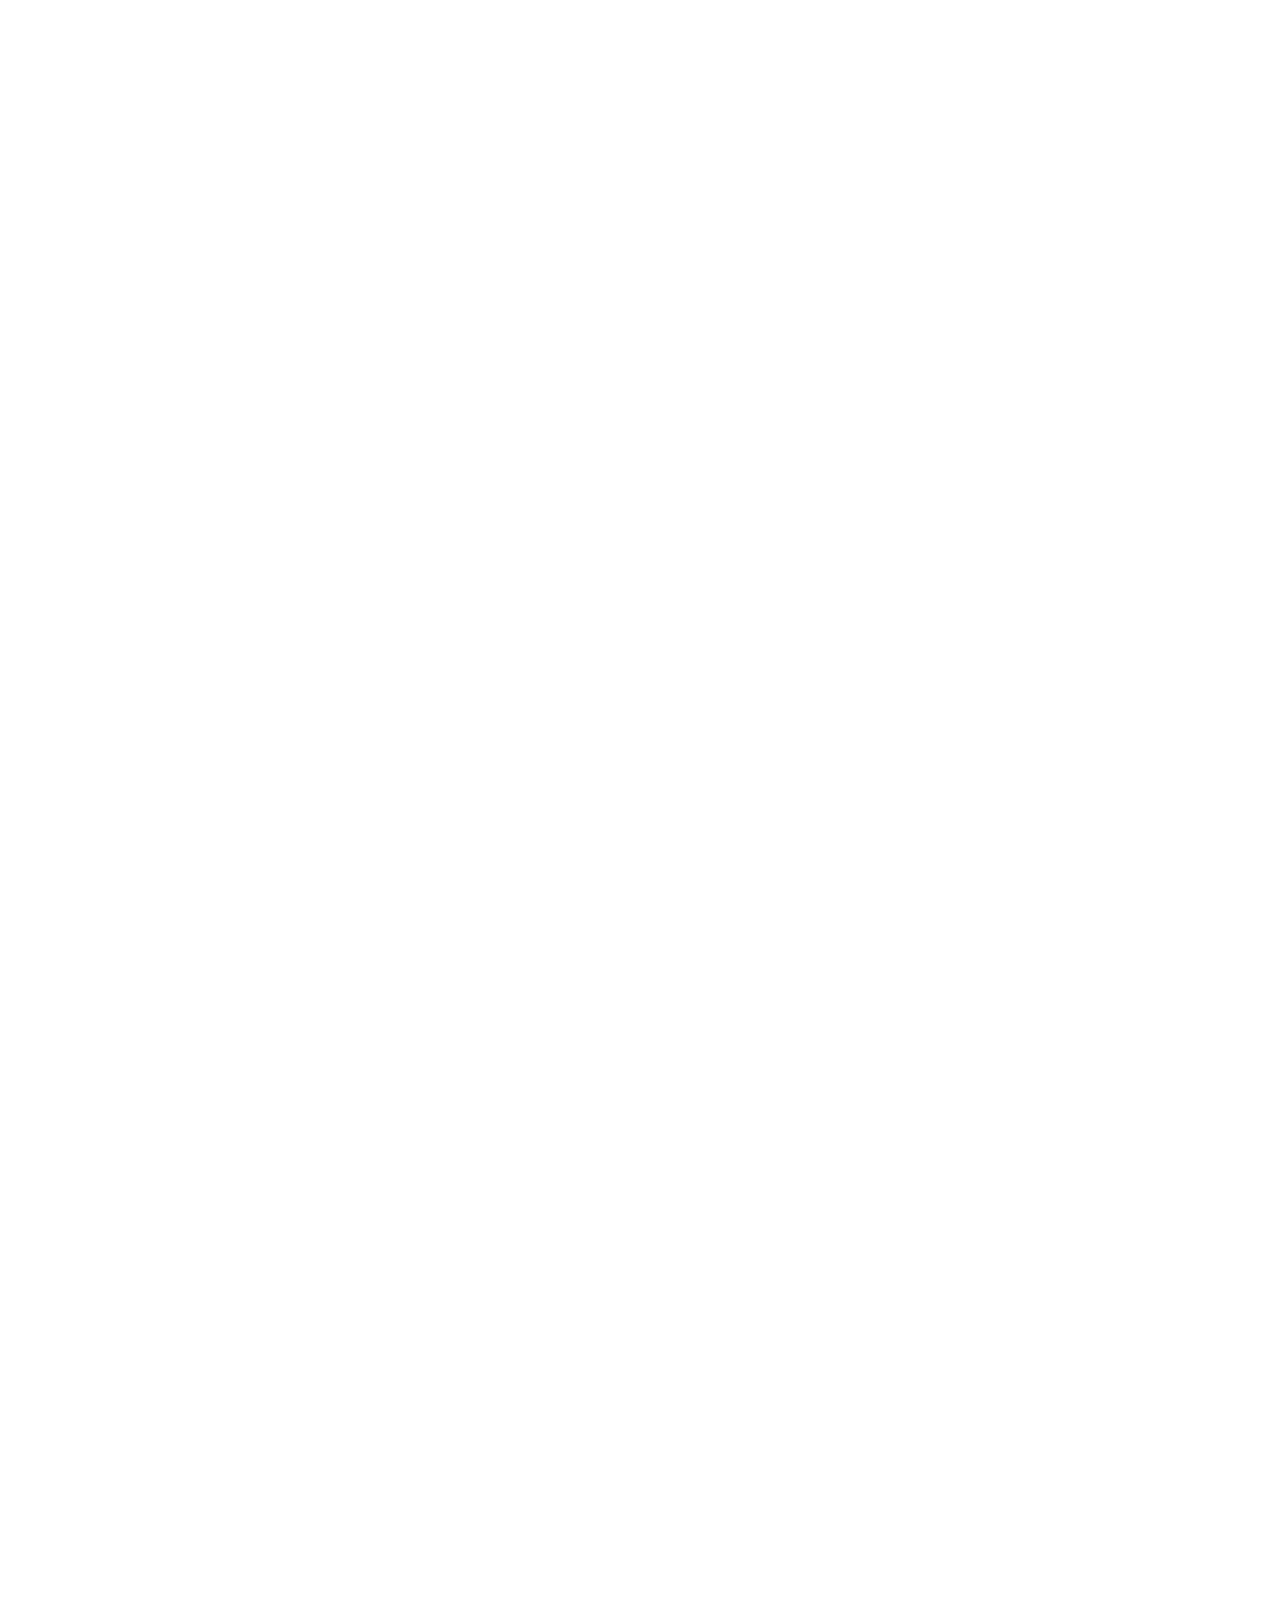
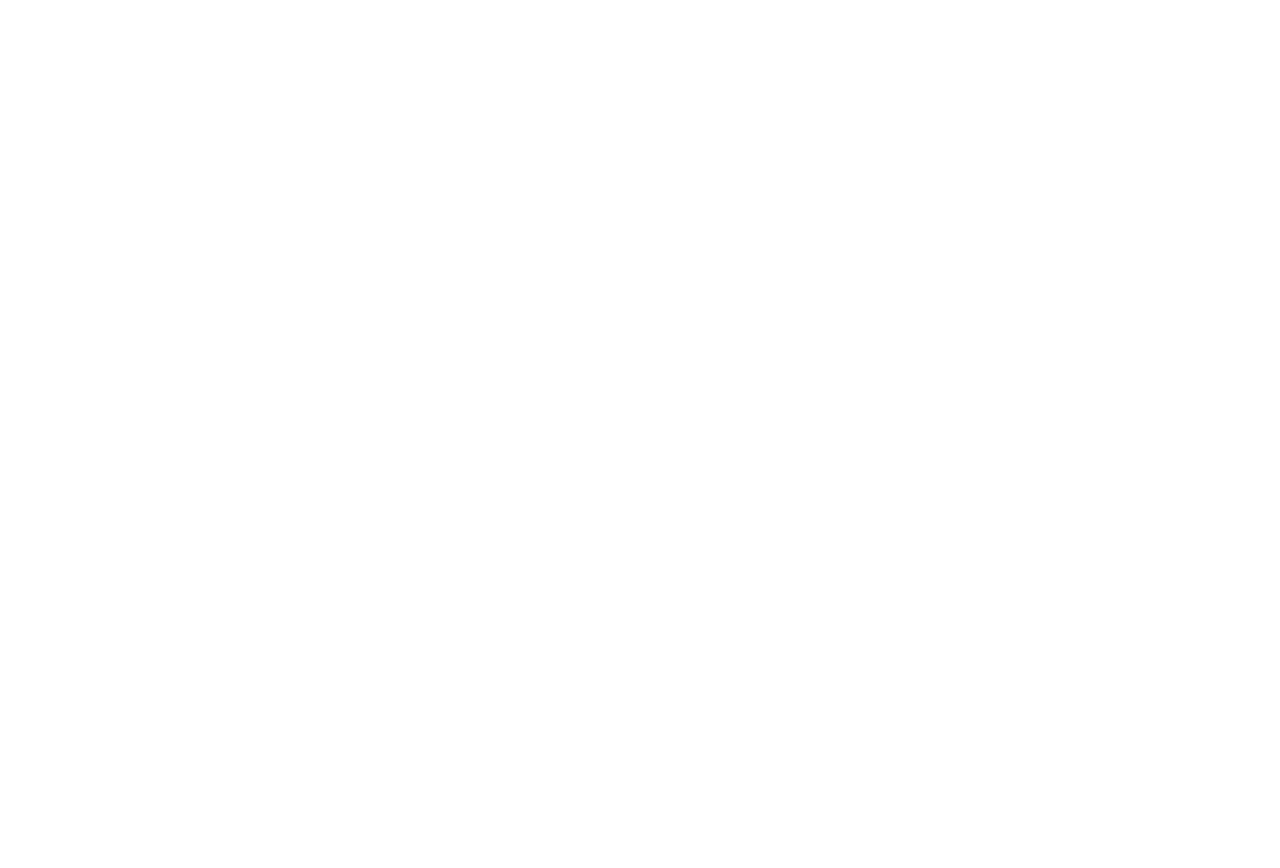
==== index.html @ 069b40f9 "Convert to Polymer 2.0" ====
<html>
<head>
  <meta charset="utf-8">
  <title>DIT4C</title>
  <link rel="canonical" href=""/>

  <meta name="viewport" content="width=device-width, initial-scale=1">
  <link rel="shortcut icon" href="/images/favicon.ico" type="image/x-icon"/>
  <link rel="apple-touch-icon" sizes="60x60" href="/images/apple-touch-icon-60x60.png"/>
  <link rel="apple-touch-icon" sizes="76x76" href="/images/apple-touch-icon-76x76.png"/>
  <link rel="apple-touch-icon" sizes="120x120" href="/images/apple-touch-icon-120x120.png"/>
  <link rel="apple-touch-icon" sizes="152x152" href="/images/apple-touch-icon-152x152.png"/>
  <link rel="icon" sizes="36x36" href="/images/icon-36x36.png"/>
  <link rel="icon" sizes="48x48" href="/images/icon-48x48.png"/>
  <link rel="icon" sizes="72x72" href="/images/icon-72x72.png"/>
  <link rel="icon" sizes="96x96" href="/images/icon-96x96.png"/>
  <link rel="icon" sizes="128x128" href="/images/icon-128x128.png"/>
  <link rel="icon" sizes="144x144" href="/images/icon-144x144.png"/>
  <link rel="icon" sizes="192x192" href="/images/icon-192x192.png"/>

  <script src="/libs/webcomponentsjs/webcomponents-lite.js"></script>
  <link rel="import" href="/components/base-style.html"/>
</head>
<body class="front-page" unresolved>
  <header>
    <img alt="DIT4C" src="/images/logo.png"/>
    <a href="https://github.com/dit4c/dit4c/"><img style="position: absolute; top: 0; right: 0; border: 0;" src="https://camo.githubusercontent.com/52760788cde945287fbb584134c4cbc2bc36f904/68747470733a2f2f73332e616d617a6f6e6177732e636f6d2f6769746875622f726962626f6e732f666f726b6d655f72696768745f77686974655f6666666666662e706e67" alt="Fork me on GitHub" data-canonical-src="https://s3.amazonaws.com/github/ribbons/forkme_right_white_ffffff.png"></a>
  </header>
  <article>
  <p><abbr title="Data Intensive Tools for the Cloud">DIT4C</abbr> <em>(dit-for-see)</em> is a platform for hosting data analysis tools &quot;in the cloud&quot; using containers. Container images provide the tools, and DIT4C provides a secure hosting platform for them.</p>
<p><a href="resbaz.html">Learn more about how DIT4C was used for ResBaz 2015</a></p>
<hr>
<h3 id="host-locally-run-globally">Host locally, run globally</h3>
<p>DIT4C isn&#39;t a hosted service. You can run it anywhere you want.</p>
<p>As long as your users have Internet access and a modern browser, they&#39;ll be able to get to their tools from wherever they are.</p>
<hr>
<h3 id="pick-an-image-or-bring-your-own">Pick an image, or bring your own</h3>
<p>DIT4C has plenty of images to choose from:</p>
<ul>
<li><a href="https://hub.docker.com/r/dit4c/dit4c-container-ipython/">Jupyter Python Notebook</a></li>
<li><a href="https://hub.docker.com/r/dit4c/dit4c-container-rstudio/">RStudio</a></li>
<li><a href="https://hub.docker.com/r/dit4c/dit4c-container-jupyter/">Jupyter + R</a></li>
<li><a href="https://hub.docker.com/r/dit4c/dit4c-container-openrefine/">OpenRefine</a></li>
<li><a href="https://hub.docker.com/r/dit4c/dit4c-container-zeppelin/">Apache Zeppelin</a></li>
<li><a href="https://hub.docker.com/r/dit4c/dit4c-container-slicer/">Slicer</a></li>
<li><a href="https://hub.docker.com/r/dit4c/dit4c-container-fsl/">FSL</a></li>
</ul>
<p>If they&#39;re not an instant fit, that&#39;s OK. DIT4C can use any appropriate image from Docker Hub.</p>
<h4 id="want-a-package-installed-for-all-new-containers-">Want a package installed for all new containers?</h4>
<p>Extend one of the existing tool images.</p>
<pre><code># DOCKERFILE 1.0

FROM dit4c/dit4c-container-ipython

ADD apt-get install -y awesome-package-we-forgot
</code></pre><h4 id="need-to-run-your-own-tool-">Need to run your own tool?</h4>
<p>Extend one of the base images:</p>
<ul>
<li><a href="https://hub.docker.com/r/dit4c/dit4c-container-base/">Base</a></li>
<li><a href="https://hub.docker.com/r/dit4c/dit4c-container-x11/">X11 Desktop</a></li>
</ul>
<hr>
<h3 id="architecture">Architecture</h3>
<p>To improve scalability and security, DIT4C runs all containers on compute nodes separate from the portal.</p>
<p>A portal can have multiple schedulers, each able to start containers on compute nodes. Through the use of routing servers, DIT4C is able to allow compute nodes and schedulers to exist on private networks with no open inbound ports, providing better security for compute and data.</p>
<p><a href="./architecture.html">Read about DIT4C&#39;s architecture in more detail</a></p>
<hr>
<h3 id="running">Running</h3>
<p>Let&#39;s <a href="./running.html">get started</a>...</p>
<hr>
<h3 id="release-signing-key">Release Signing Key</h3>
<pre><code>-----BEGIN PGP PUBLIC KEY BLOCK-----
Version: GnuPG v2

mQINBFgj8YIBEADABy9cFnFZf1dqqf1+3pcZNvuyAj6pDo7lhNRhCBmXal3nmsZe
vsczDv4PrTqZHBMcp0QGkoUdjPK6HBSPIkB+1liOIsRZ0qJw0eted3LYYJ1EE+rG
LG8in6mpXxrcVmQyINHJk8INpovR2e2cHKP0KsLkEgnPwEeS89poTLQ726ZNBFTi
tPMM7NnPBQ0J3helWWKQrr5dyTEPVElZH5e6mL0s6P1ethGHO0a2AgHKV3UHhroJ
EaCVHrvnR5Bgzv0kcYrZb7Qay6livV5JPDbYPW0/h4S3Orcsf/XKcpX3nO5070yJ
pkc8BCkEuoLGQXy4BkSOz+B/EZFhDLWlST7Zr88vEzma1VCmlRDBrICuFzE8eYZW
ij1kfqufu3Fk2vS8S081yxjrRSMXUzq0qlDzPOOc9oDsVfVHFLhhsW8zETS+KLjh
o0sxhF5+gSPyVgbQgKqfD+kpcyScKDKXL7ECQvAZEgZ1A+PFdc7uRMmzWxz6Y+4M
fr5sP3/AjFJZZqn9BuEGmkKntuY+czYDr+KCPNbYlD4Du1Gb94lM0E7z0ZpbYtXi
ljk7ji5zVams9wR3n8+hDpA7MErVhRnG40VQCL0n/Ed71cdsEf3g3txwSePU2kqn
XewPpdO8RD/qGqI4IPuNw2+MczL6KpNSwA1Q6GNVAO9mvDiGmbHvxXa8hQARAQAB
tCtESVQ0QyBSZWxlYXNlIFNpZ25pbmcgS2V5IDxhZG1pbkBkaXQ0Yy5uZXQ+iQI9
BBMBCAAnBQJYI/GCAhsBBQkJZgGABQsJCAcCBhUICQoLAgQWAgMBAh4BAheAAAoJ
EI2F7HXZyMwMrjMP/11yssr4Ct7XAPesdV5ht5t2BYw3/xI89av7+3Cj/IWTgNmX
BXrVg2pH7GOqLQM/XDDypSOVSogYUmotuingkVpngmAd17BfZI3tDUFPEDEaq12o
0Qd4LTQRGKtO2Tp6XHQ7USXSO+kPORmQulVjWteURH4W3Ih1tlIqbAplzG8Gz3Tm
AZi4XC9dUP7XLu5nC3mP17D8TZ8qTYeLl1lwMx2b9yvsFoZfcIKNmnCd5hP5dNAB
V5ZzWQ7bZ+lgP5hYzdmeCK1BFE+FqwSPKcUF3/DpCXGVhpB/BBsTAT7EAGQqaSOl
KaFynhDWHtozhfeEZ6yvVVGQeRhnmOnn0QpiaCdGdYYu0SahJRihXfQQGnLssQe5
fKiV89wBi7lBJjO587L0N+E10/Lyoo8pgr0JQw0Gst97jQIo3h9gUj2osCvorCrA
Lhj0oWyM7TB/ERIUe7krJUXaaiqrKhJY46ewqRqbriaqRoVW/P7cdn2r2n8Ifdqc
A7/7qIXsKW4LR22PaW/QgoGvu7uI4dxlvNfWskAR4gZJxp32BJ2YJGIBAhubOnrJ
kmvWq62rqh04SK68dE+tljU0P97GMBsDWOWEqYq4x7s0keCitnn+Xt5RtM5Mbzsm
MnJLWMZcQM9BHtyqIoyiDsQvFFGyUARte0/eZx16WTSk3ODOSKj00eu+4kzpiQIc
BBABCAAGBQJYLFdHAAoJEK8IcBSF+1PwXCIP/Ak86Z35TDu60DJWcXIwOdlopjl4
yzBrByQcRXaIBCW52tGBVAnhTofGcoYYalIFgUj9bwb/bJEzpdXmBKsqBgNezROx
7izXJRqWQsNPr0uWdb9Jl/J7TRNdrelRLRJVx2n8TdNu9ksexqOagGLyAHXF1Rdr
22CrdWxLxqGMQy0ohHoXRcXVH50U02NbZ2Ssko40M+foFxntIv/wv+kcn/HO60Qf
vjXd1moAeq25uKLb40wn9m+8G1N6KhDsVQ8Dt/2wrYp5psN1fVAWyb+YH+gkWfTw
t81V9+2KEdJkIFDbZrIztqBXE8L3TJhye3UNjLnsrclnwxqUGfaslHfIL+V/SIOY
tD52UR24oP5OG4YvAQwRA5jMBEIbzIRF3JVjZ/3IWGDmCbqrg00rwv33ztLFAnb3
vtb8X9DjfVG3xncxtX4D1bjP9+QdUj37jF9P3ZIelQTJ20xhPggfM7xoVb7cicjA
haBjlJ96SdjYXqzdgpaDb28x97zB5YFILa9Ct+ZBLAZSBC4evJr9S96o/aeIER8j
GPjhBBaZxS3+vAdZjGxco7ThSSYj4rnYrDQhANZHCL+yAeUNbvvLyZo4wMrpXff1
Q4TgtBwqCcN9g3ZySFR11r1/JM2G099g3lSq5gQdYPVmaZ7iKxPbw9crh6t+PWs8
LrIOUGAPpiJL2gpMuQENBFgj8mMBCAC2VpfhWp/jRBwpbCYBp7Sc4hISBWk8jVMm
lFQ04UBw7vqzpV0lnNpfD0+fz4U9AEB++JFL5IpYXzISfUktShaq9zQlyiAAC8oS
Tb2pm7dru5S0tjVBR9OEHns75Kdm/QgO92yT64iG5qQ7NoQ4BkD01WnlV5ijkQh2
AKTCvP9vF1O8jhRO+zXH6X1Z2+pToZXIfofCA1lR3ZWqFiD4gYTBawbA7jighTlE
QlhEG42h70rGV6fI0kbBdqALZrFd2fdZd6R6sgF0ywax1/6bNtoTbqn+JbnYcsBQ
SJ7dMZywmPNXw1UkHLvfiW5w2yTTWTbZnV6layd7jvGIAvkKgRonABEBAAGJA0QE
GAEIAA8FAlgj8mMCGwIFCQPCZwABKQkQjYXsddnIzAzAXSAEGQEIAAYFAlgj8mMA
CgkQvM/sjwXmUmYA0Qf7BZLklqSwb9/yI6QIkJZ/JnUzaT2mDlLoeJoL8zwwtHWB
3LkFBQj5ISy17APYpEfgxjf4yAq9gDcFvacTnLdiQgKVrJylyUOVp47VlUDGvCQZ
Tkrn4YxXrRCMxa90lAinLKjaONbCFVTHlZA3f++S3nRazKwCJ2g9k8n/NRuNyams
0iQ51kvUVzFNQ9PbXnUv5CoF+gfS4yZlq7ZTAAMqPJ65CSAhZzX2ey+d8aQ5z73i
E90Hwoxy76pxgaDV4YbztxXLA+vaucHUH4qpTWxIaDj5QFaBYumyw7uzk9JSzVPk
/2sYT1+gsCK239wTRXAqRWDi8JH0EFC1jffnMaduom7wD/9K/+RyDo1wfUvFadSS
ft8l+xs8V9w6Jhb+7YIk0A928eWLQ9nEZHt1wrKc30i2Cc/iJOwCht1COGnUBt0y
3DFcTuc+QUQuG3qq2bRur8t5FEYMqTIoJQJRl+2DKWLy4cPCtjIEdIp/2WwcbQuR
k9vkUZJ5sUwwFywQcVRKEeJ+ijWDicqZI/57XyidWsVfiP/GL3jtqKYlmCbjPtMy
opTg+BwkczwNMX75sU7em6LxH6jw/i3Qd2nG5EmOSYQBkW9dfD9B777N8BS2wM8T
Eq0dbfIUJRjumskT358SpGD+S66n3jHGoAs6UrtANO+uL0h+7YZnBkg87JOdX02z
i6WRsSQFVQOh6WylPvXr72HbJjDTG5U2Ba3W7ruhD95thinMN8NXrOooetQHyal+
5SMv1+5WH2uJNpWdfhJLn/5y0DaV8oicQZOnimr7U/hKB1mcfGOu3EyhvSwckfUI
Td+ySdaKLA2ZAsJ4F0TViJbSdg4fupiU77ODB4aJPYm8sDAmTpXwvEnYRLe7wz/m
G52RcLTv0K0uOjca3CLPbW8e0QQeMZvKESFv32zBazEFtQkISlT+YPiFye/VTdrL
CMDxLge/eVNOfaOreZaj7Jsq6uuGPd8wSZ21ZNY7gk8fY4VmIZpuuho5X56c46QW
8AQQT1/ulgNT6FRG2+WmvYE/FA==
=ZPgp
-----END PGP PUBLIC KEY BLOCK-----
</code></pre><p><a href="./release-signing-key.asc">Download release-signing-key.asc</a></p>

  </article>
  <footer>
    <p>Want to know more?</p>
    <p>
      <a href="https://github.com/dit4c/dit4c">
        Read more on GitHub
      </a>
    </p>
    <p>
      <a rel="license" href="http://creativecommons.org/licenses/by/4.0/"><img alt="Creative Commons License" style="border-width:0" src="https://i.creativecommons.org/l/by/4.0/80x15.png" /></a>
    </p>
  </footer>
</body>
</html>
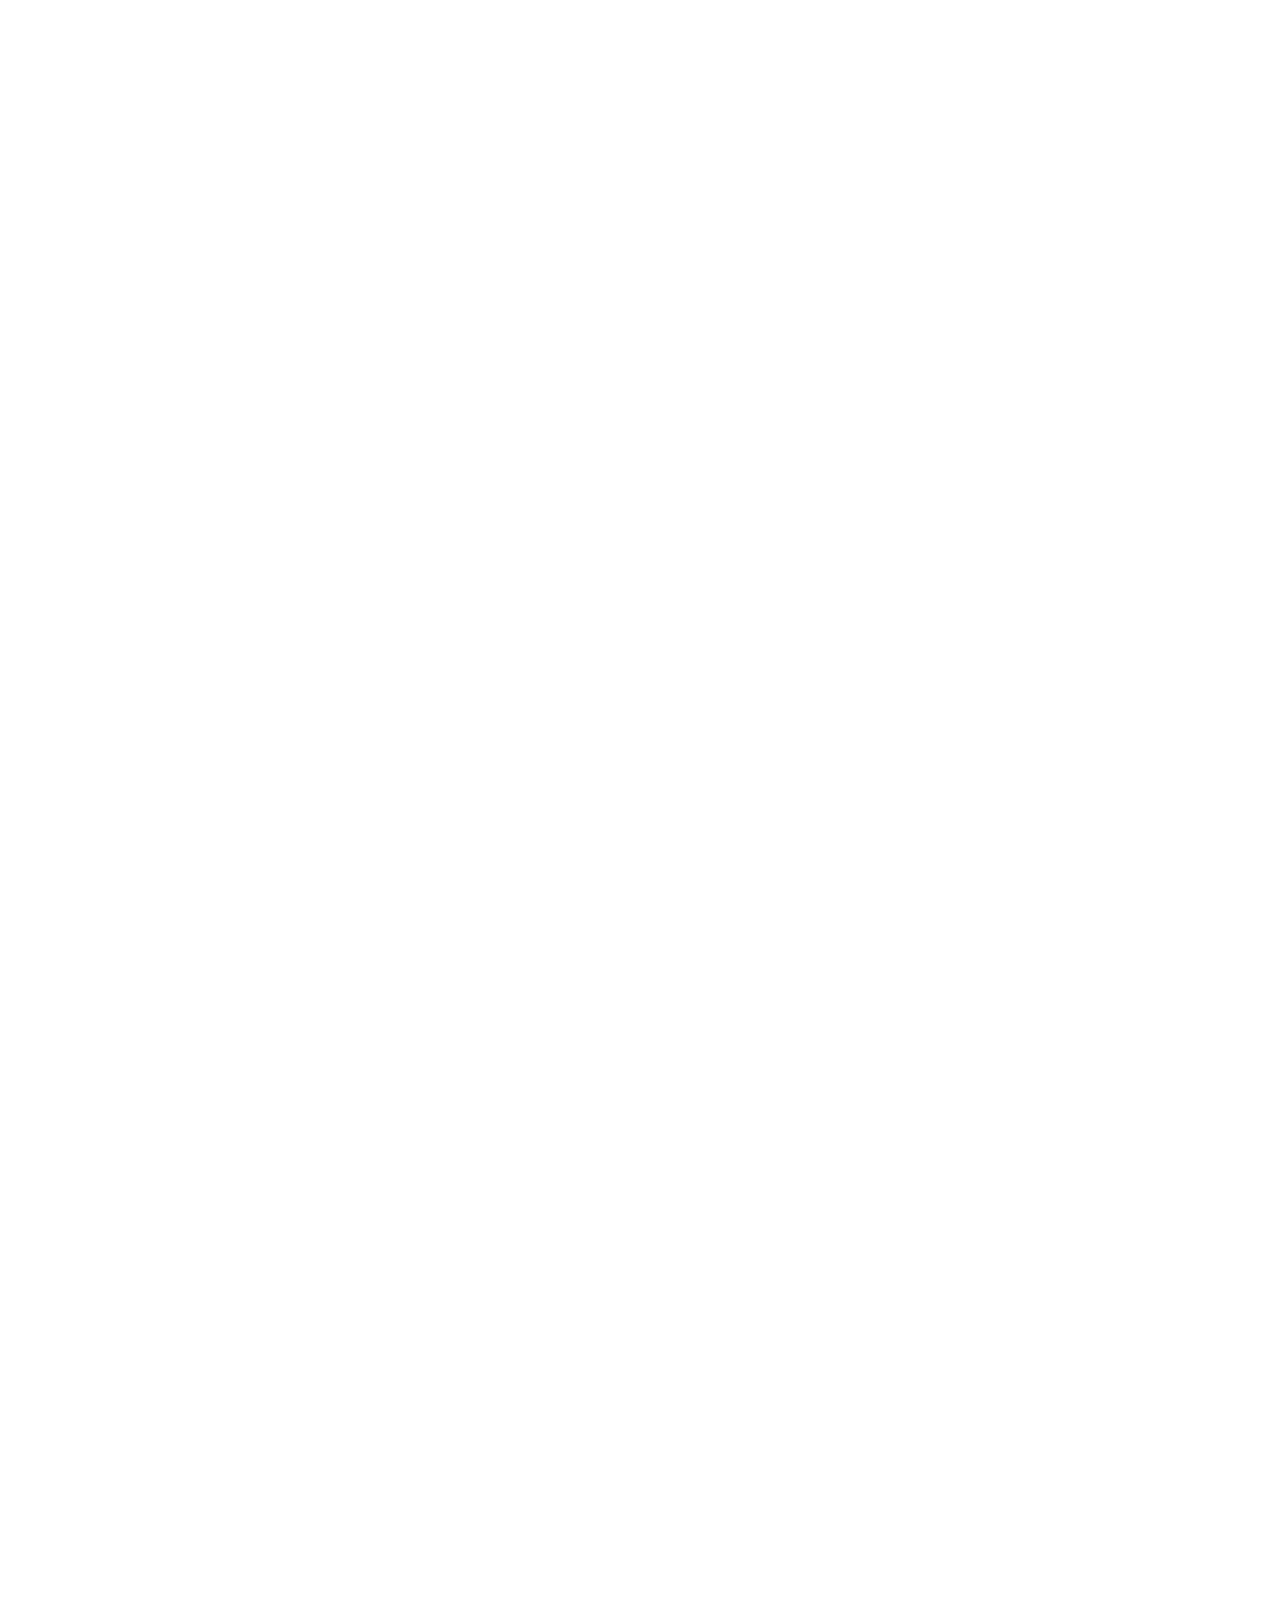
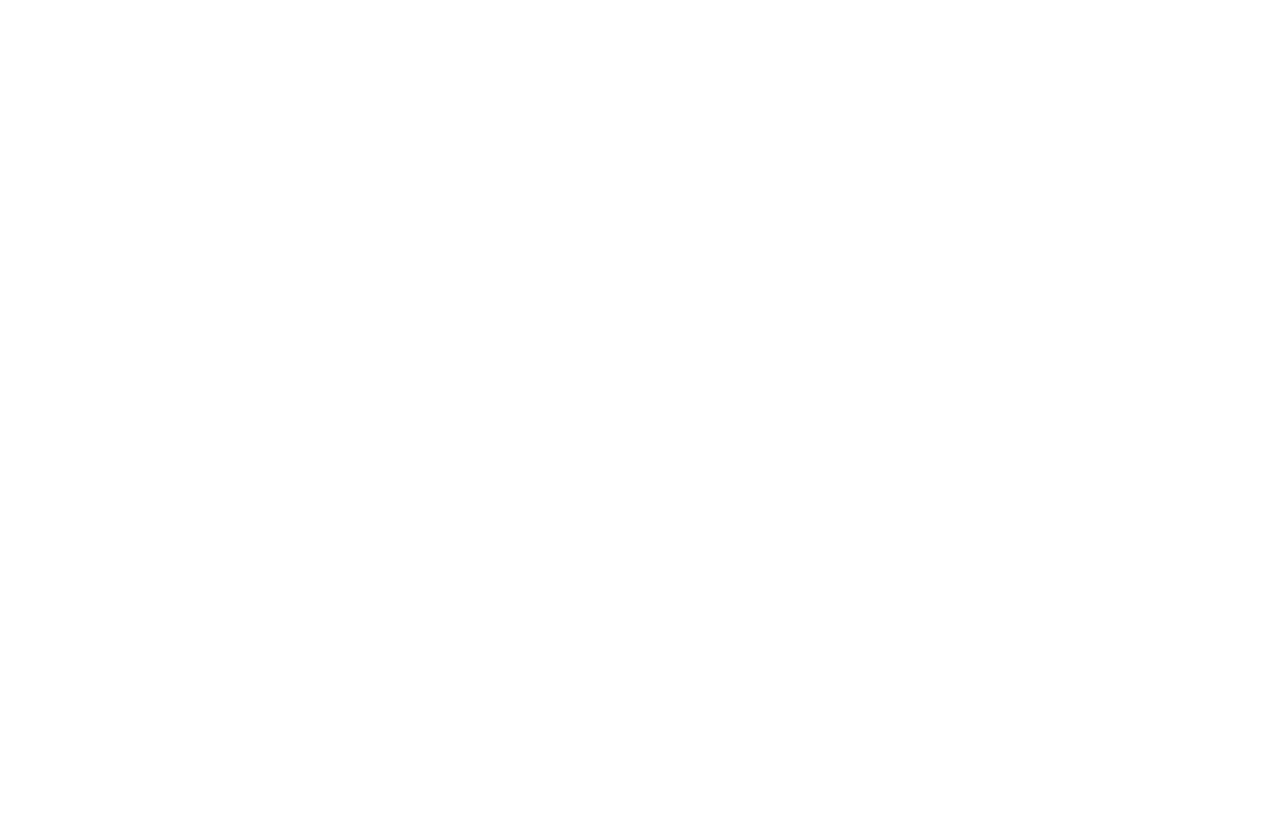
==== commit 5d99deee: "Remove out-dated info about ResBaz 2015" ====
--- a/index.html
+++ b/index.html
@@ -28,7 +28,6 @@
   </header>
   <article>
   <p><abbr title="Data Intensive Tools for the Cloud">DIT4C</abbr> <em>(dit-for-see)</em> is a platform for hosting data analysis tools &quot;in the cloud&quot; using containers. Container images provide the tools, and DIT4C provides a secure hosting platform for them.</p>
-<p><a href="resbaz.html">Learn more about how DIT4C was used for ResBaz 2015</a></p>
 <hr>
 <h3 id="host-locally-run-globally">Host locally, run globally</h3>
 <p>DIT4C isn&#39;t a hosted service. You can run it anywhere you want.</p>
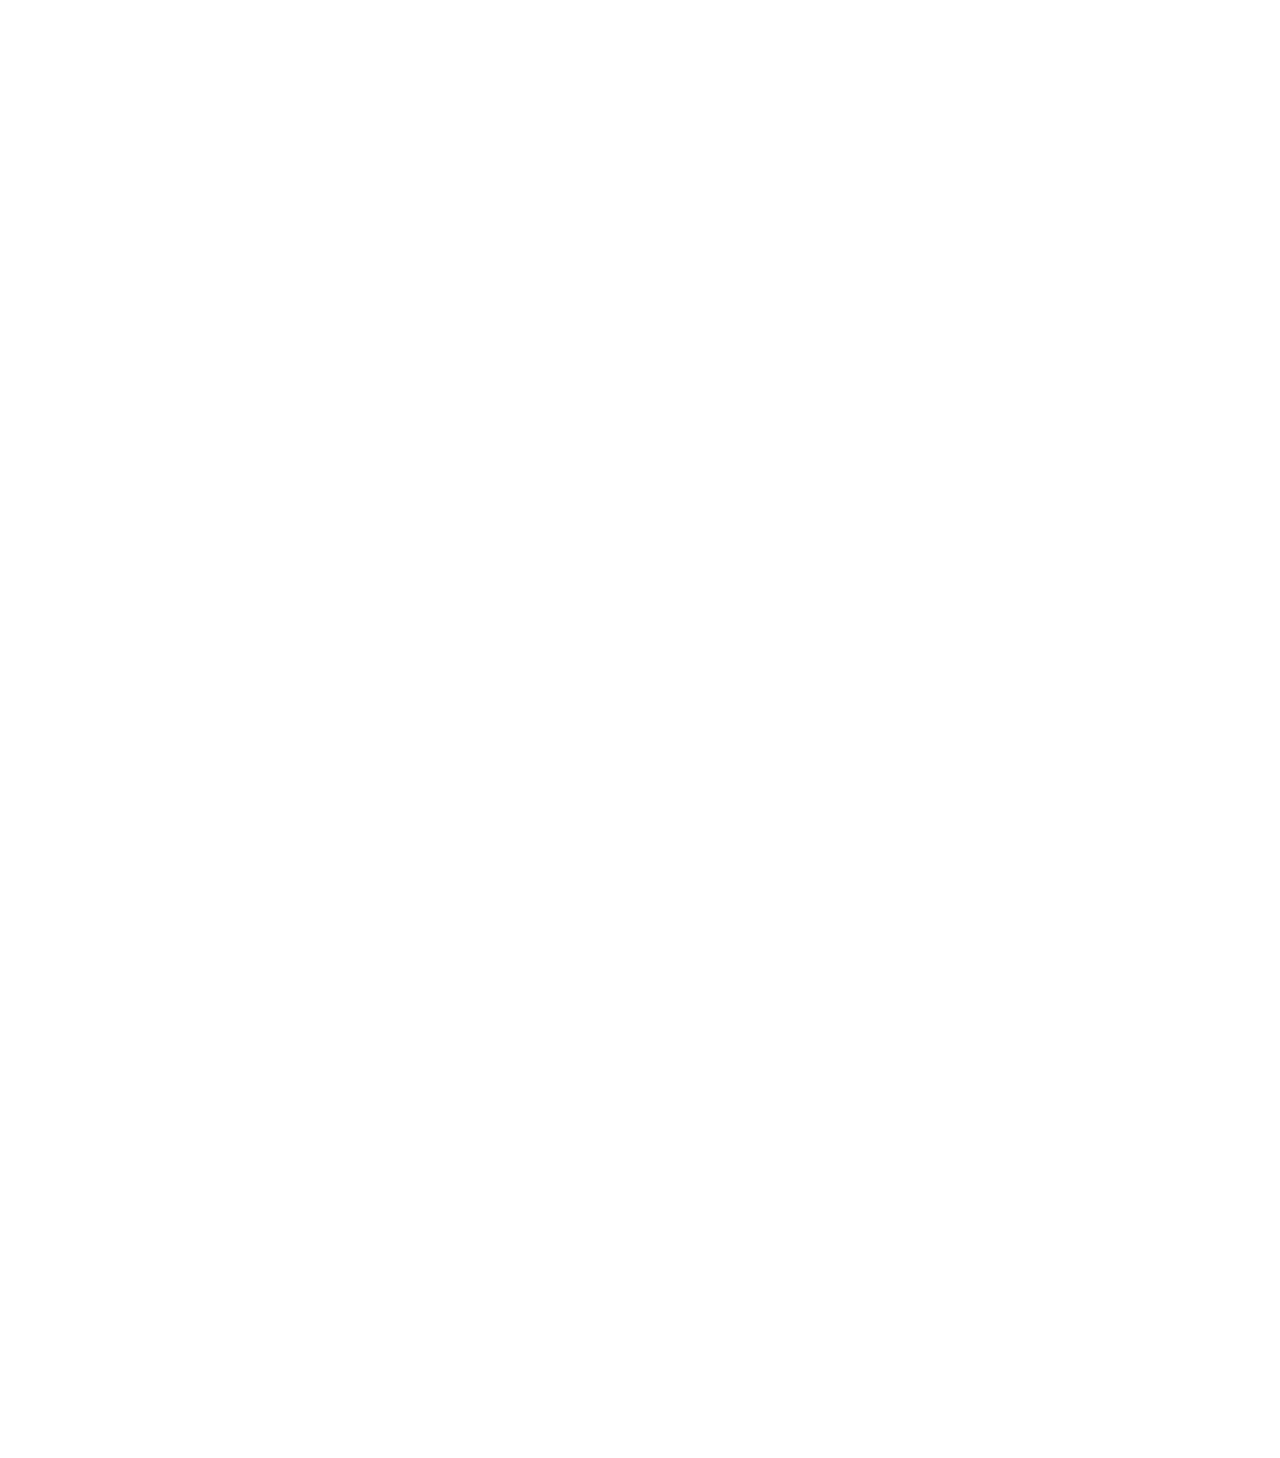
==== commit e2130ac4: "Remove inline signing key" ====
--- a/index.html
+++ b/index.html
@@ -68,71 +68,7 @@
 <p>Let&#39;s <a href="./running.html">get started</a>...</p>
 <hr>
 <h3 id="release-signing-key">Release Signing Key</h3>
-<pre><code>-----BEGIN PGP PUBLIC KEY BLOCK-----
-Version: GnuPG v2
-
-mQINBFgj8YIBEADABy9cFnFZf1dqqf1+3pcZNvuyAj6pDo7lhNRhCBmXal3nmsZe
-vsczDv4PrTqZHBMcp0QGkoUdjPK6HBSPIkB+1liOIsRZ0qJw0eted3LYYJ1EE+rG
-LG8in6mpXxrcVmQyINHJk8INpovR2e2cHKP0KsLkEgnPwEeS89poTLQ726ZNBFTi
-tPMM7NnPBQ0J3helWWKQrr5dyTEPVElZH5e6mL0s6P1ethGHO0a2AgHKV3UHhroJ
-EaCVHrvnR5Bgzv0kcYrZb7Qay6livV5JPDbYPW0/h4S3Orcsf/XKcpX3nO5070yJ
-pkc8BCkEuoLGQXy4BkSOz+B/EZFhDLWlST7Zr88vEzma1VCmlRDBrICuFzE8eYZW
-ij1kfqufu3Fk2vS8S081yxjrRSMXUzq0qlDzPOOc9oDsVfVHFLhhsW8zETS+KLjh
-o0sxhF5+gSPyVgbQgKqfD+kpcyScKDKXL7ECQvAZEgZ1A+PFdc7uRMmzWxz6Y+4M
-fr5sP3/AjFJZZqn9BuEGmkKntuY+czYDr+KCPNbYlD4Du1Gb94lM0E7z0ZpbYtXi
-ljk7ji5zVams9wR3n8+hDpA7MErVhRnG40VQCL0n/Ed71cdsEf3g3txwSePU2kqn
-XewPpdO8RD/qGqI4IPuNw2+MczL6KpNSwA1Q6GNVAO9mvDiGmbHvxXa8hQARAQAB
-tCtESVQ0QyBSZWxlYXNlIFNpZ25pbmcgS2V5IDxhZG1pbkBkaXQ0Yy5uZXQ+iQI9
-BBMBCAAnBQJYI/GCAhsBBQkJZgGABQsJCAcCBhUICQoLAgQWAgMBAh4BAheAAAoJ
-EI2F7HXZyMwMrjMP/11yssr4Ct7XAPesdV5ht5t2BYw3/xI89av7+3Cj/IWTgNmX
-BXrVg2pH7GOqLQM/XDDypSOVSogYUmotuingkVpngmAd17BfZI3tDUFPEDEaq12o
-0Qd4LTQRGKtO2Tp6XHQ7USXSO+kPORmQulVjWteURH4W3Ih1tlIqbAplzG8Gz3Tm
-AZi4XC9dUP7XLu5nC3mP17D8TZ8qTYeLl1lwMx2b9yvsFoZfcIKNmnCd5hP5dNAB
-V5ZzWQ7bZ+lgP5hYzdmeCK1BFE+FqwSPKcUF3/DpCXGVhpB/BBsTAT7EAGQqaSOl
-KaFynhDWHtozhfeEZ6yvVVGQeRhnmOnn0QpiaCdGdYYu0SahJRihXfQQGnLssQe5
-fKiV89wBi7lBJjO587L0N+E10/Lyoo8pgr0JQw0Gst97jQIo3h9gUj2osCvorCrA
-Lhj0oWyM7TB/ERIUe7krJUXaaiqrKhJY46ewqRqbriaqRoVW/P7cdn2r2n8Ifdqc
-A7/7qIXsKW4LR22PaW/QgoGvu7uI4dxlvNfWskAR4gZJxp32BJ2YJGIBAhubOnrJ
-kmvWq62rqh04SK68dE+tljU0P97GMBsDWOWEqYq4x7s0keCitnn+Xt5RtM5Mbzsm
-MnJLWMZcQM9BHtyqIoyiDsQvFFGyUARte0/eZx16WTSk3ODOSKj00eu+4kzpiQIc
-BBABCAAGBQJYLFdHAAoJEK8IcBSF+1PwXCIP/Ak86Z35TDu60DJWcXIwOdlopjl4
-yzBrByQcRXaIBCW52tGBVAnhTofGcoYYalIFgUj9bwb/bJEzpdXmBKsqBgNezROx
-7izXJRqWQsNPr0uWdb9Jl/J7TRNdrelRLRJVx2n8TdNu9ksexqOagGLyAHXF1Rdr
-22CrdWxLxqGMQy0ohHoXRcXVH50U02NbZ2Ssko40M+foFxntIv/wv+kcn/HO60Qf
-vjXd1moAeq25uKLb40wn9m+8G1N6KhDsVQ8Dt/2wrYp5psN1fVAWyb+YH+gkWfTw
-t81V9+2KEdJkIFDbZrIztqBXE8L3TJhye3UNjLnsrclnwxqUGfaslHfIL+V/SIOY
-tD52UR24oP5OG4YvAQwRA5jMBEIbzIRF3JVjZ/3IWGDmCbqrg00rwv33ztLFAnb3
-vtb8X9DjfVG3xncxtX4D1bjP9+QdUj37jF9P3ZIelQTJ20xhPggfM7xoVb7cicjA
-haBjlJ96SdjYXqzdgpaDb28x97zB5YFILa9Ct+ZBLAZSBC4evJr9S96o/aeIER8j
-GPjhBBaZxS3+vAdZjGxco7ThSSYj4rnYrDQhANZHCL+yAeUNbvvLyZo4wMrpXff1
-Q4TgtBwqCcN9g3ZySFR11r1/JM2G099g3lSq5gQdYPVmaZ7iKxPbw9crh6t+PWs8
-LrIOUGAPpiJL2gpMuQENBFgj8mMBCAC2VpfhWp/jRBwpbCYBp7Sc4hISBWk8jVMm
-lFQ04UBw7vqzpV0lnNpfD0+fz4U9AEB++JFL5IpYXzISfUktShaq9zQlyiAAC8oS
-Tb2pm7dru5S0tjVBR9OEHns75Kdm/QgO92yT64iG5qQ7NoQ4BkD01WnlV5ijkQh2
-AKTCvP9vF1O8jhRO+zXH6X1Z2+pToZXIfofCA1lR3ZWqFiD4gYTBawbA7jighTlE
-QlhEG42h70rGV6fI0kbBdqALZrFd2fdZd6R6sgF0ywax1/6bNtoTbqn+JbnYcsBQ
-SJ7dMZywmPNXw1UkHLvfiW5w2yTTWTbZnV6layd7jvGIAvkKgRonABEBAAGJA0QE
-GAEIAA8FAlgj8mMCGwIFCQPCZwABKQkQjYXsddnIzAzAXSAEGQEIAAYFAlgj8mMA
-CgkQvM/sjwXmUmYA0Qf7BZLklqSwb9/yI6QIkJZ/JnUzaT2mDlLoeJoL8zwwtHWB
-3LkFBQj5ISy17APYpEfgxjf4yAq9gDcFvacTnLdiQgKVrJylyUOVp47VlUDGvCQZ
-Tkrn4YxXrRCMxa90lAinLKjaONbCFVTHlZA3f++S3nRazKwCJ2g9k8n/NRuNyams
-0iQ51kvUVzFNQ9PbXnUv5CoF+gfS4yZlq7ZTAAMqPJ65CSAhZzX2ey+d8aQ5z73i
-E90Hwoxy76pxgaDV4YbztxXLA+vaucHUH4qpTWxIaDj5QFaBYumyw7uzk9JSzVPk
-/2sYT1+gsCK239wTRXAqRWDi8JH0EFC1jffnMaduom7wD/9K/+RyDo1wfUvFadSS
-ft8l+xs8V9w6Jhb+7YIk0A928eWLQ9nEZHt1wrKc30i2Cc/iJOwCht1COGnUBt0y
-3DFcTuc+QUQuG3qq2bRur8t5FEYMqTIoJQJRl+2DKWLy4cPCtjIEdIp/2WwcbQuR
-k9vkUZJ5sUwwFywQcVRKEeJ+ijWDicqZI/57XyidWsVfiP/GL3jtqKYlmCbjPtMy
-opTg+BwkczwNMX75sU7em6LxH6jw/i3Qd2nG5EmOSYQBkW9dfD9B777N8BS2wM8T
-Eq0dbfIUJRjumskT358SpGD+S66n3jHGoAs6UrtANO+uL0h+7YZnBkg87JOdX02z
-i6WRsSQFVQOh6WylPvXr72HbJjDTG5U2Ba3W7ruhD95thinMN8NXrOooetQHyal+
-5SMv1+5WH2uJNpWdfhJLn/5y0DaV8oicQZOnimr7U/hKB1mcfGOu3EyhvSwckfUI
-Td+ySdaKLA2ZAsJ4F0TViJbSdg4fupiU77ODB4aJPYm8sDAmTpXwvEnYRLe7wz/m
-G52RcLTv0K0uOjca3CLPbW8e0QQeMZvKESFv32zBazEFtQkISlT+YPiFye/VTdrL
-CMDxLge/eVNOfaOreZaj7Jsq6uuGPd8wSZ21ZNY7gk8fY4VmIZpuuho5X56c46QW
-8AQQT1/ulgNT6FRG2+WmvYE/FA==
-=ZPgp
------END PGP PUBLIC KEY BLOCK-----
-</code></pre><p><a href="./release-signing-key.asc">Download release-signing-key.asc</a></p>
+<p><a href="./release-signing-key.asc">Download release-signing-key.asc</a></p>
 
   </article>
   <footer>
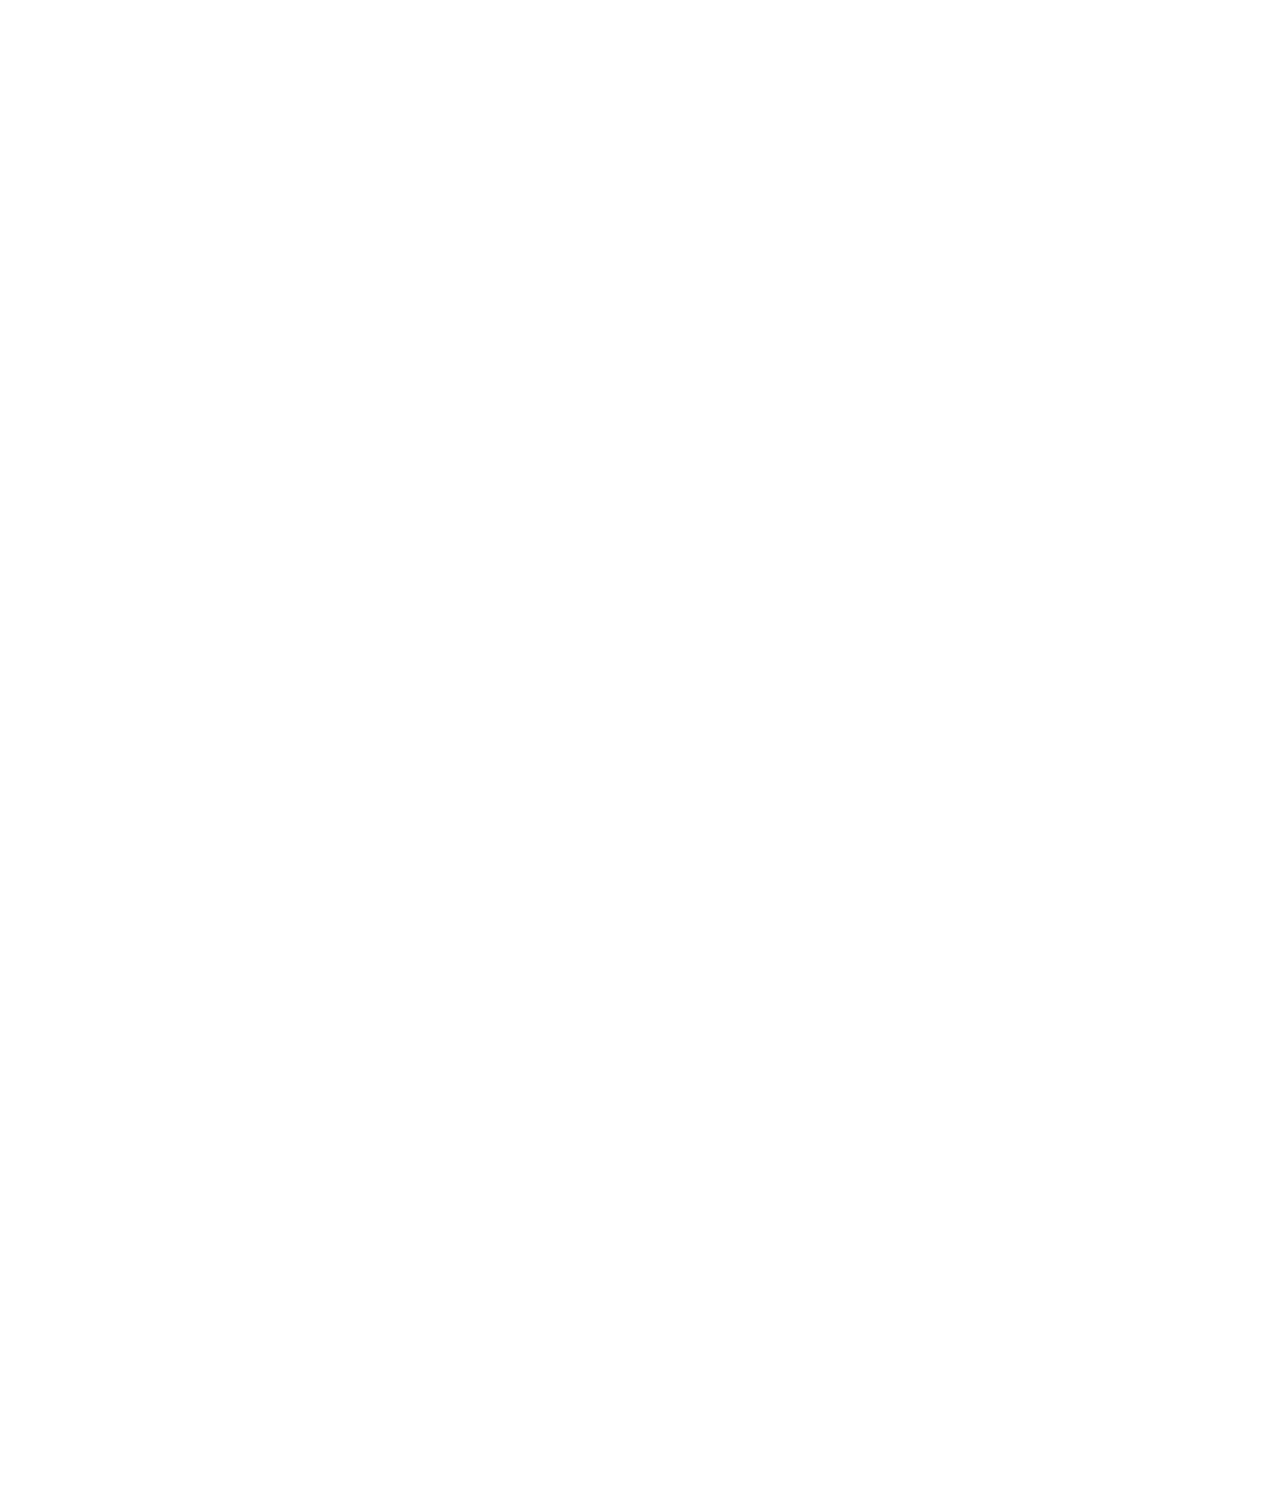
==== commit 0544978a: "Add timestamp to pages" ====
--- a/index.html
+++ b/index.html
@@ -70,6 +70,7 @@
 <h3 id="release-signing-key">Release Signing Key</h3>
 <p><a href="./release-signing-key.asc">Download release-signing-key.asc</a></p>
 
+  <div class="timestamp">Last updated: 2017-03-16T02:01:34Z</div>
   </article>
   <footer>
     <p>Want to know more?</p>
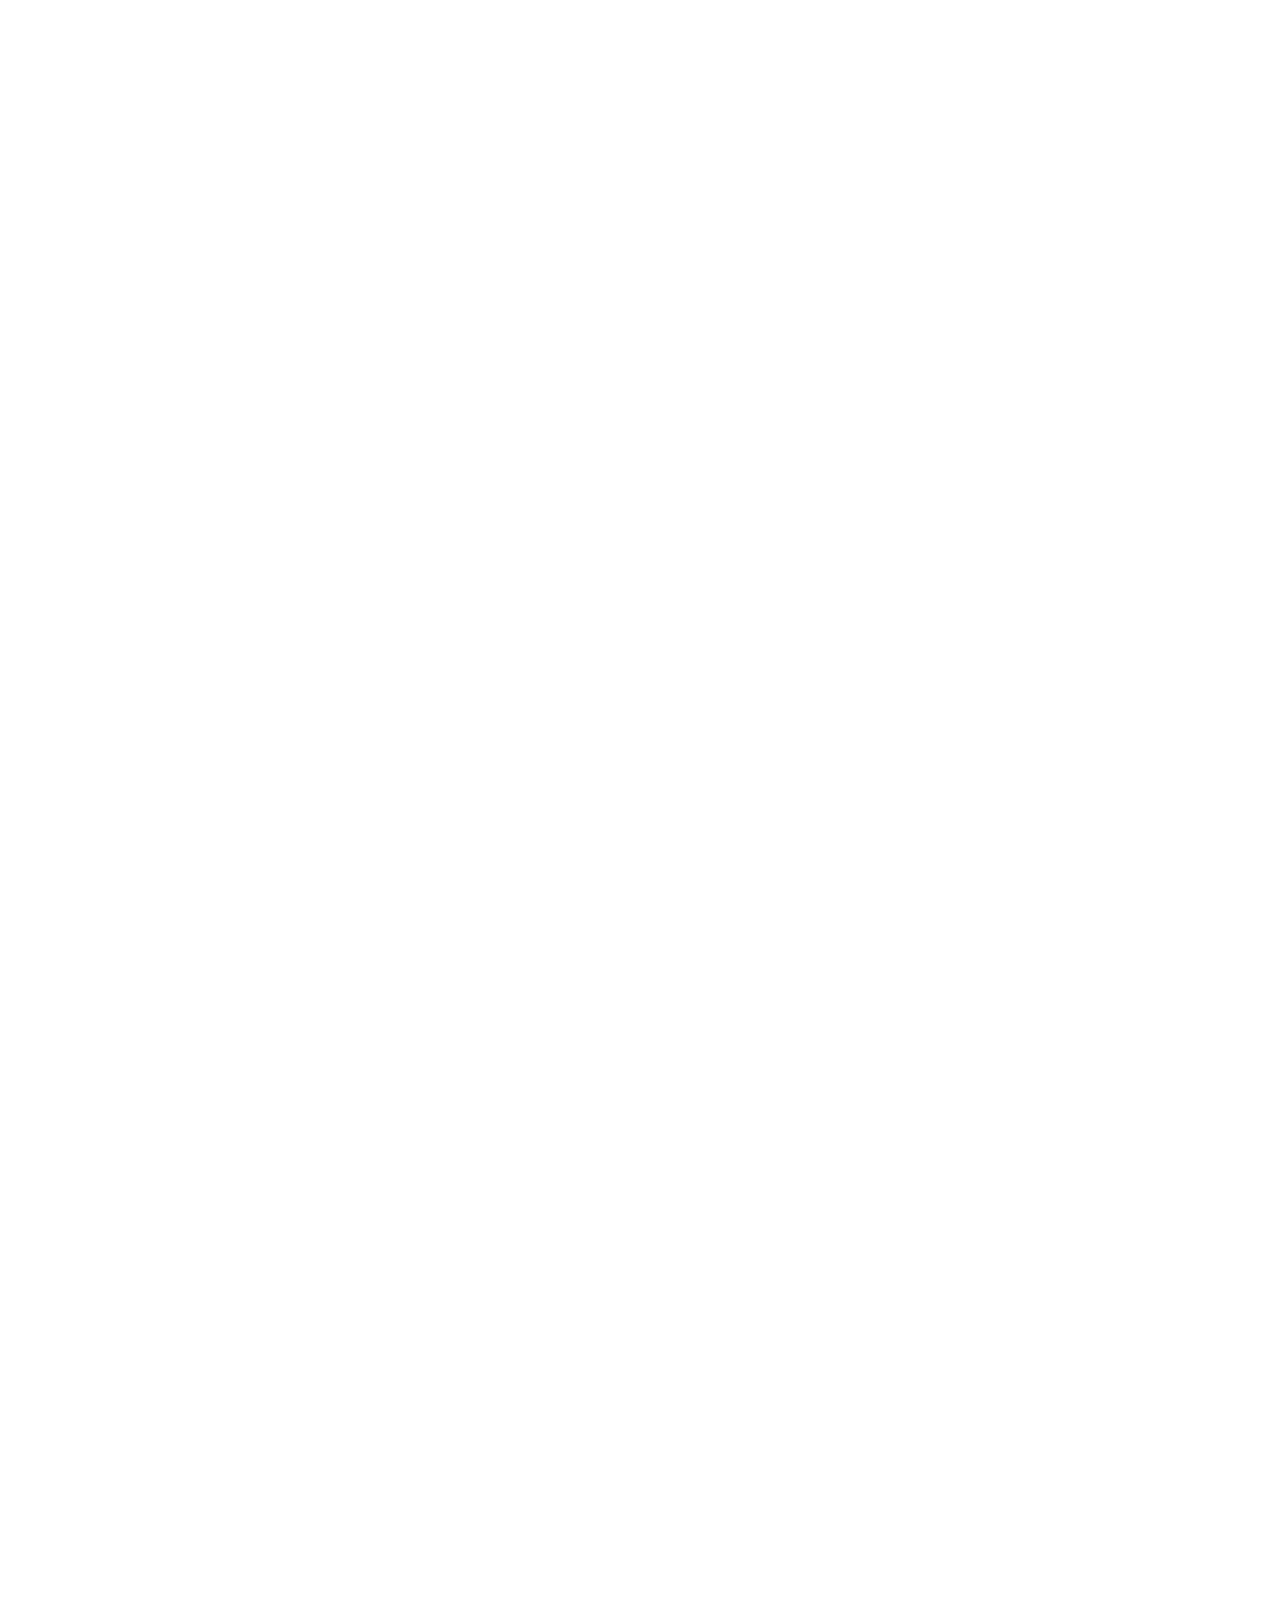
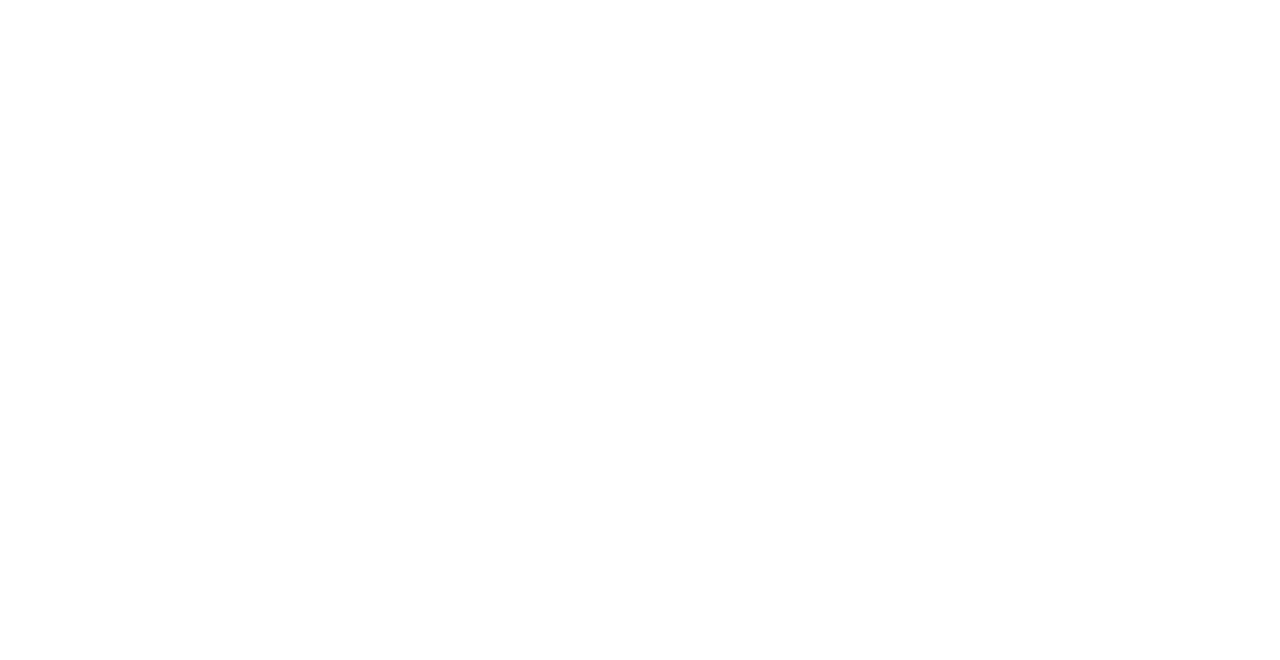
==== commit ac569e1d: "Add workflow section" ====
--- a/index.html
+++ b/index.html
@@ -29,7 +29,7 @@
   <article>
   <p><abbr title="Data Intensive Tools for the Cloud">DIT4C</abbr> <em>(dit-for-see)</em> is a platform for hosting data analysis tools &quot;in the cloud&quot; using containers. Container images provide the tools, and DIT4C provides a secure hosting platform for them.</p>
 <hr>
-<h3 id="host-locally-run-globally">Host locally, run globally</h3>
+<h3 id="host-locally-use-globally">Host locally, use globally</h3>
 <p>DIT4C isn&#39;t a hosted service. You can run it anywhere you want.</p>
 <p>As long as your users have Internet access and a modern browser, they&#39;ll be able to get to their tools from wherever they are.</p>
 <hr>
@@ -44,7 +44,7 @@
 <li><a href="https://hub.docker.com/r/dit4c/dit4c-container-slicer/">Slicer</a></li>
 <li><a href="https://hub.docker.com/r/dit4c/dit4c-container-fsl/">FSL</a></li>
 </ul>
-<p>If they&#39;re not an instant fit, that&#39;s OK. DIT4C can use any appropriate image from Docker Hub.</p>
+<p>If they&#39;re not an instant fit, that&#39;s OK. DIT4C can use any container image that exposes its functionality via HTTP (80/tcp or 8080/tcp).</p>
 <h4 id="want-a-package-installed-for-all-new-containers-">Want a package installed for all new containers?</h4>
 <p>Extend one of the existing tool images.</p>
 <pre><code># DOCKERFILE 1.0
@@ -59,6 +59,12 @@
 <li><a href="https://hub.docker.com/r/dit4c/dit4c-container-x11/">X11 Desktop</a></li>
 </ul>
 <hr>
+<h3 id="workflow">Workflow</h3>
+<p>DIT4C container instances provide access to research tools, which can be stopped and saved to image to persist their state. This allows continued work using different compute nodes and/or clusters. Persisted instances can also be shared with other users.</p>
+<p><img src="images/diagrams/workflows.dot.svg" alt=""></p>
+<p>In this example, Alice saves a<sub>1</sub> and shares it with Bob. Bob then creates b<sub>1</sub> to continue working. Bob saves b<sub>1</sub> and continues work in b<sub>2</sub>, but doesn&#39;t like how things have turned out. He discards b<sub>2</sub> and begins work from b<sub>1</sub> again with b<sub>3</sub>.</p>
+<p>Both Alice and Bob finish their work, and export their environment so others can reproduce their analysis in future.</p>
+<hr>
 <h3 id="architecture">Architecture</h3>
 <p>To improve scalability and security, DIT4C runs all containers on compute nodes separate from the portal.</p>
 <p>A portal can have multiple schedulers, each able to start containers on compute nodes. Through the use of routing servers, DIT4C is able to allow compute nodes and schedulers to exist on private networks with no open inbound ports, providing better security for compute and data.</p>
@@ -70,7 +76,7 @@
 <h3 id="release-signing-key">Release Signing Key</h3>
 <p><a href="./release-signing-key.asc">Download release-signing-key.asc</a></p>
 
-  <div class="timestamp">Last updated: 2017-03-16T02:01:34Z</div>
+  <div class="timestamp">Last updated: 2017-03-23T06:30:16Z</div>
   </article>
   <footer>
     <p>Want to know more?</p>
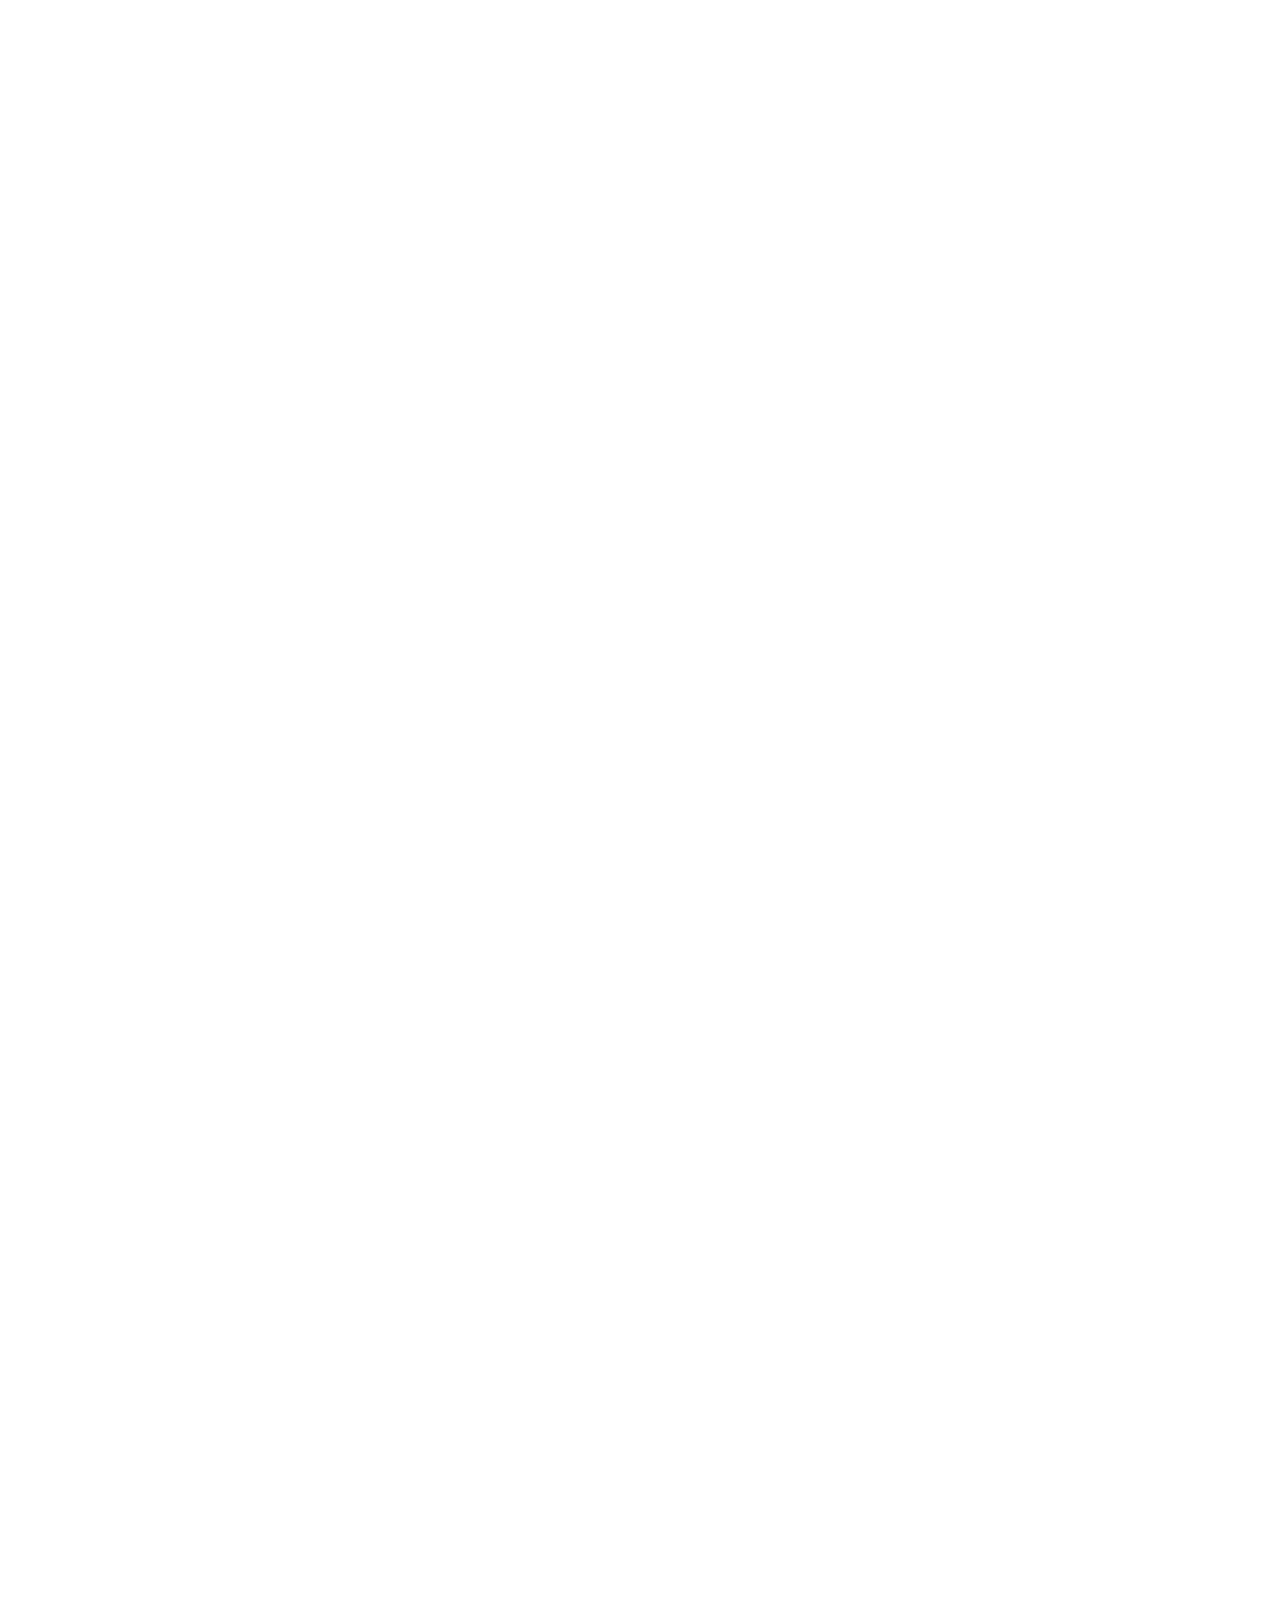
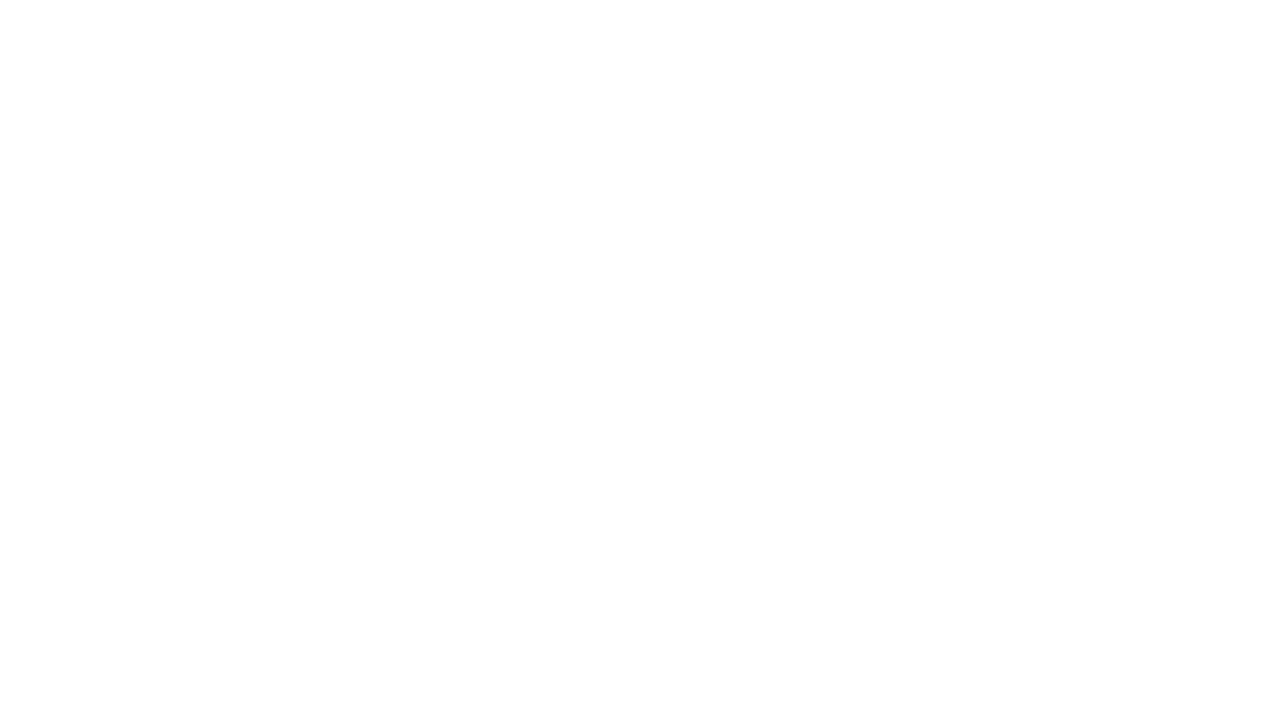
==== commit 5c5d0098: "Reword intro" ====
--- a/index.html
+++ b/index.html
@@ -28,10 +28,13 @@
   </header>
   <article>
   <p><abbr title="Data Intensive Tools for the Cloud">DIT4C</abbr> <em>(dit-for-see)</em> is a platform for hosting data analysis tools &quot;in the cloud&quot; using containers. Container images provide the tools, and DIT4C provides a secure hosting platform for them.</p>
-<hr>
-<h3 id="host-locally-use-globally">Host locally, use globally</h3>
-<p>DIT4C isn&#39;t a hosted service. You can run it anywhere you want.</p>
-<p>As long as your users have Internet access and a modern browser, they&#39;ll be able to get to their tools from wherever they are.</p>
+<p>As long as users have Internet access and a modern browser, they&#39;ll be able to get to their tools from wherever they are, while allowing resource administrators to provision that compute wherever makes the most sense (eg. self-host, IaaS, etc).</p>
+<h3 id="why-">Why?</h3>
+<p>DIT4C is focused on meeting two needs:</p>
+<ul>
+<li>Training sessions - having a working install right from the beginning means training participants start programming sooner, and do so in a consistent environment.</li>
+<li>Reproducible research - container sharing and export allows complete working environments to be exchanged and archived.</li>
+</ul>
 <hr>
 <h3 id="pick-an-image-or-bring-your-own">Pick an image, or bring your own</h3>
 <p>DIT4C has plenty of images to choose from:</p>
@@ -76,7 +79,7 @@
 <h3 id="release-signing-key">Release Signing Key</h3>
 <p><a href="./release-signing-key.asc">Download release-signing-key.asc</a></p>
 
-  <div class="timestamp">Last updated: 2017-03-23T06:30:16Z</div>
+  <div class="timestamp">Last updated: 2017-03-23T06:56:58Z</div>
   </article>
   <footer>
     <p>Want to know more?</p>
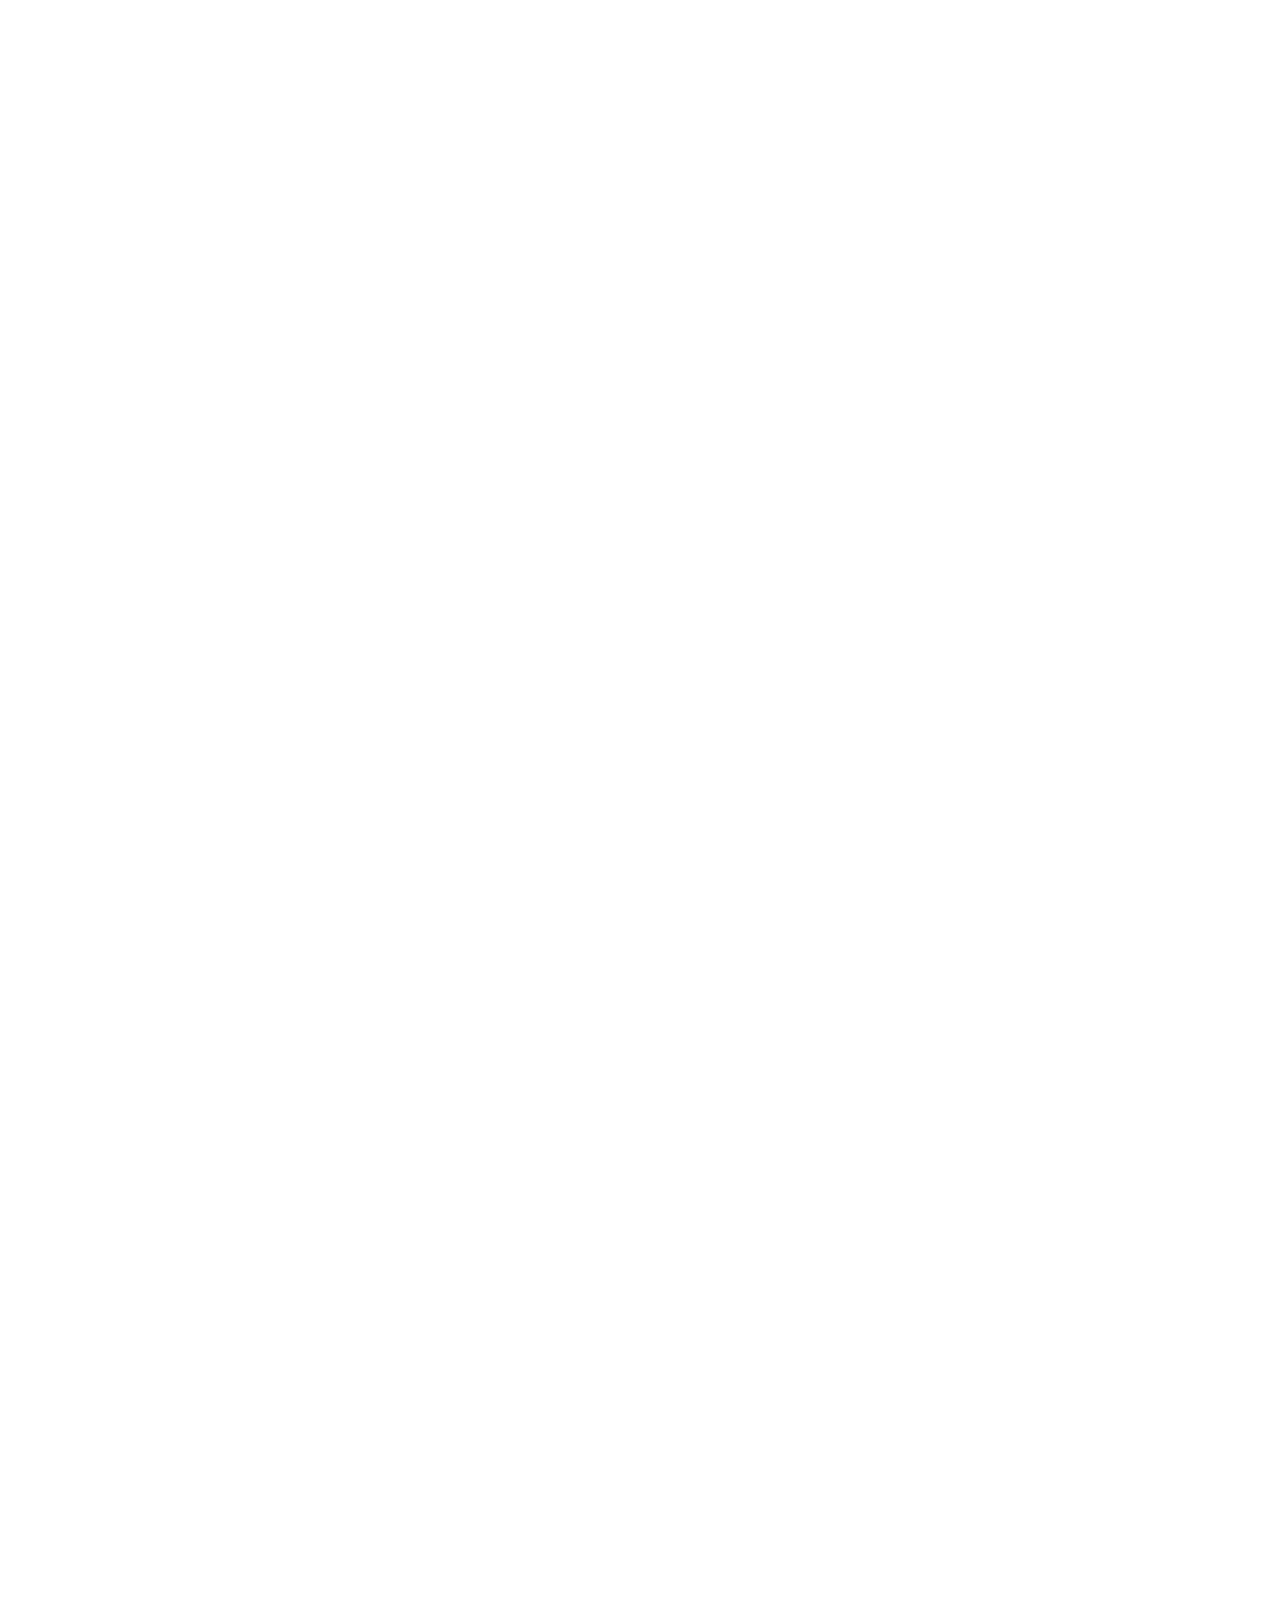
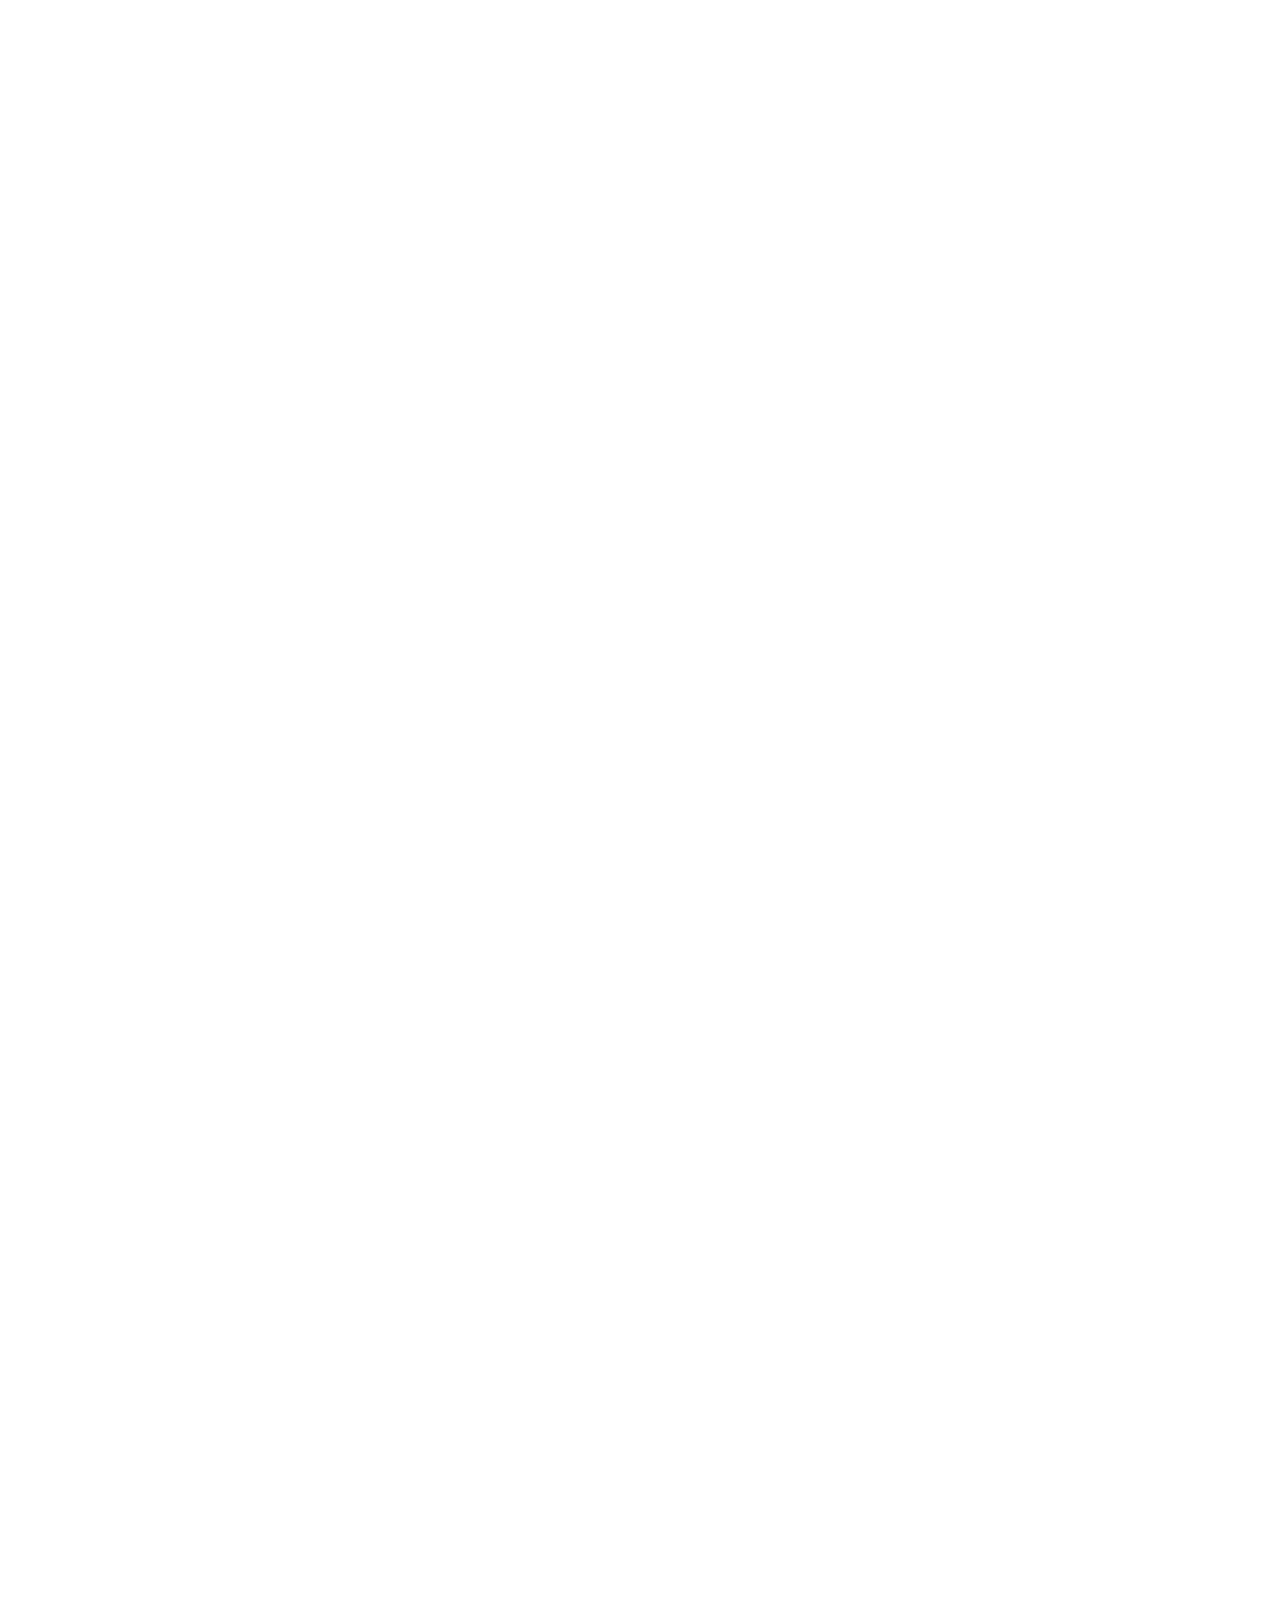
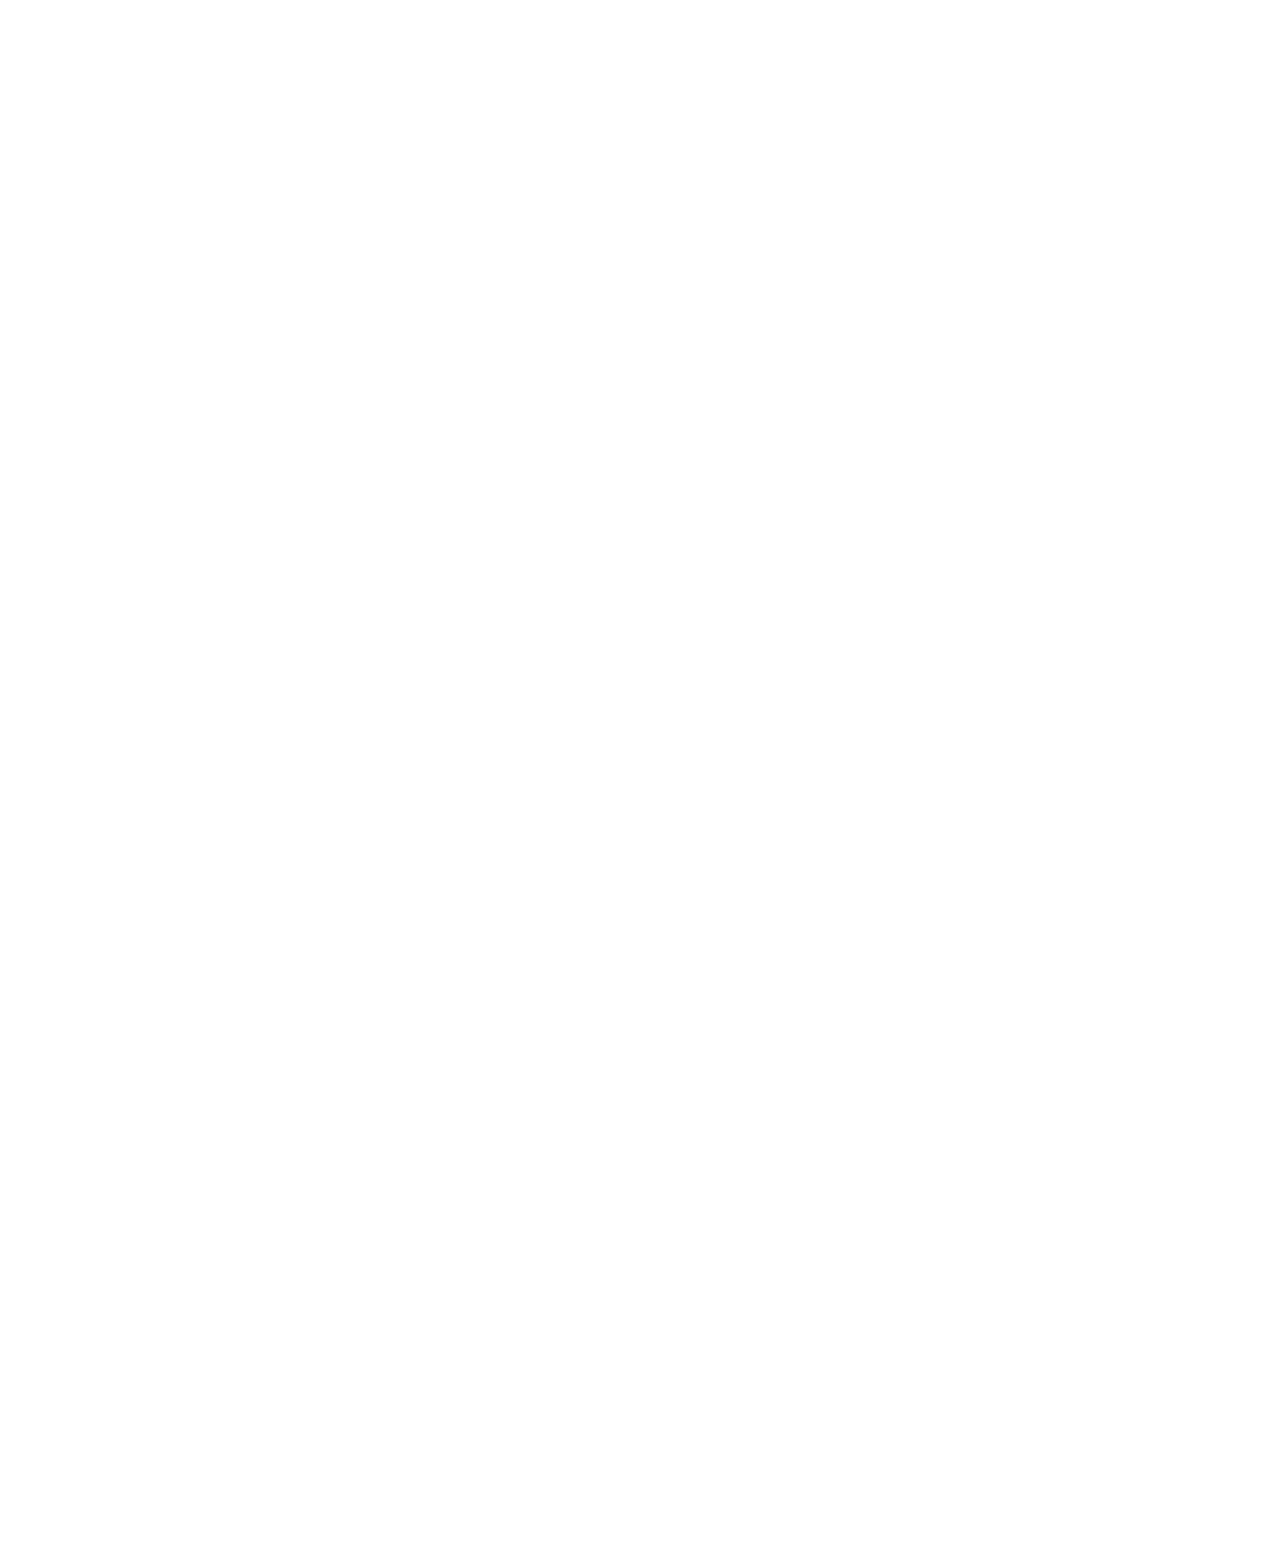
==== commit 9d8b0a2c: "Add screenshots" ====
--- a/index.html
+++ b/index.html
@@ -68,6 +68,12 @@
 <p>In this example, Alice saves a<sub>1</sub> and shares it with Bob. Bob then creates b<sub>1</sub> to continue working. Bob saves b<sub>1</sub> and continues work in b<sub>2</sub>, but doesn&#39;t like how things have turned out. He discards b<sub>2</sub> and begins work from b<sub>1</sub> again with b<sub>3</sub>.</p>
 <p>Both Alice and Bob finish their work, and export their environment so others can reproduce their analysis in future.</p>
 <hr>
+<h3 id="screenshots">Screenshots</h3>
+<p><img src="/images/screenshots/portal_instances.png" alt="Portal Instances"></p>
+<p><img src="/images/screenshots/instance_landing_page.png" alt="Instance Landing Page"></p>
+<p><img src="/images/screenshots/instance_rstudio.png" alt="Instance RStudio"></p>
+<p><img src="/images/screenshots/instance_terminal.png" alt="Instance Terminal"></p>
+<hr>
 <h3 id="architecture">Architecture</h3>
 <p>To improve scalability and security, DIT4C runs all containers on compute nodes separate from the portal.</p>
 <p>A portal can have multiple schedulers, each able to start containers on compute nodes. Through the use of routing servers, DIT4C is able to allow compute nodes and schedulers to exist on private networks with no open inbound ports, providing better security for compute and data.</p>
@@ -79,7 +85,7 @@
 <h3 id="release-signing-key">Release Signing Key</h3>
 <p><a href="./release-signing-key.asc">Download release-signing-key.asc</a></p>
 
-  <div class="timestamp">Last updated: 2017-03-23T06:56:58Z</div>
+  <div class="timestamp">Last updated: 2017-03-24T02:02:10Z</div>
   </article>
   <footer>
     <p>Want to know more?</p>
